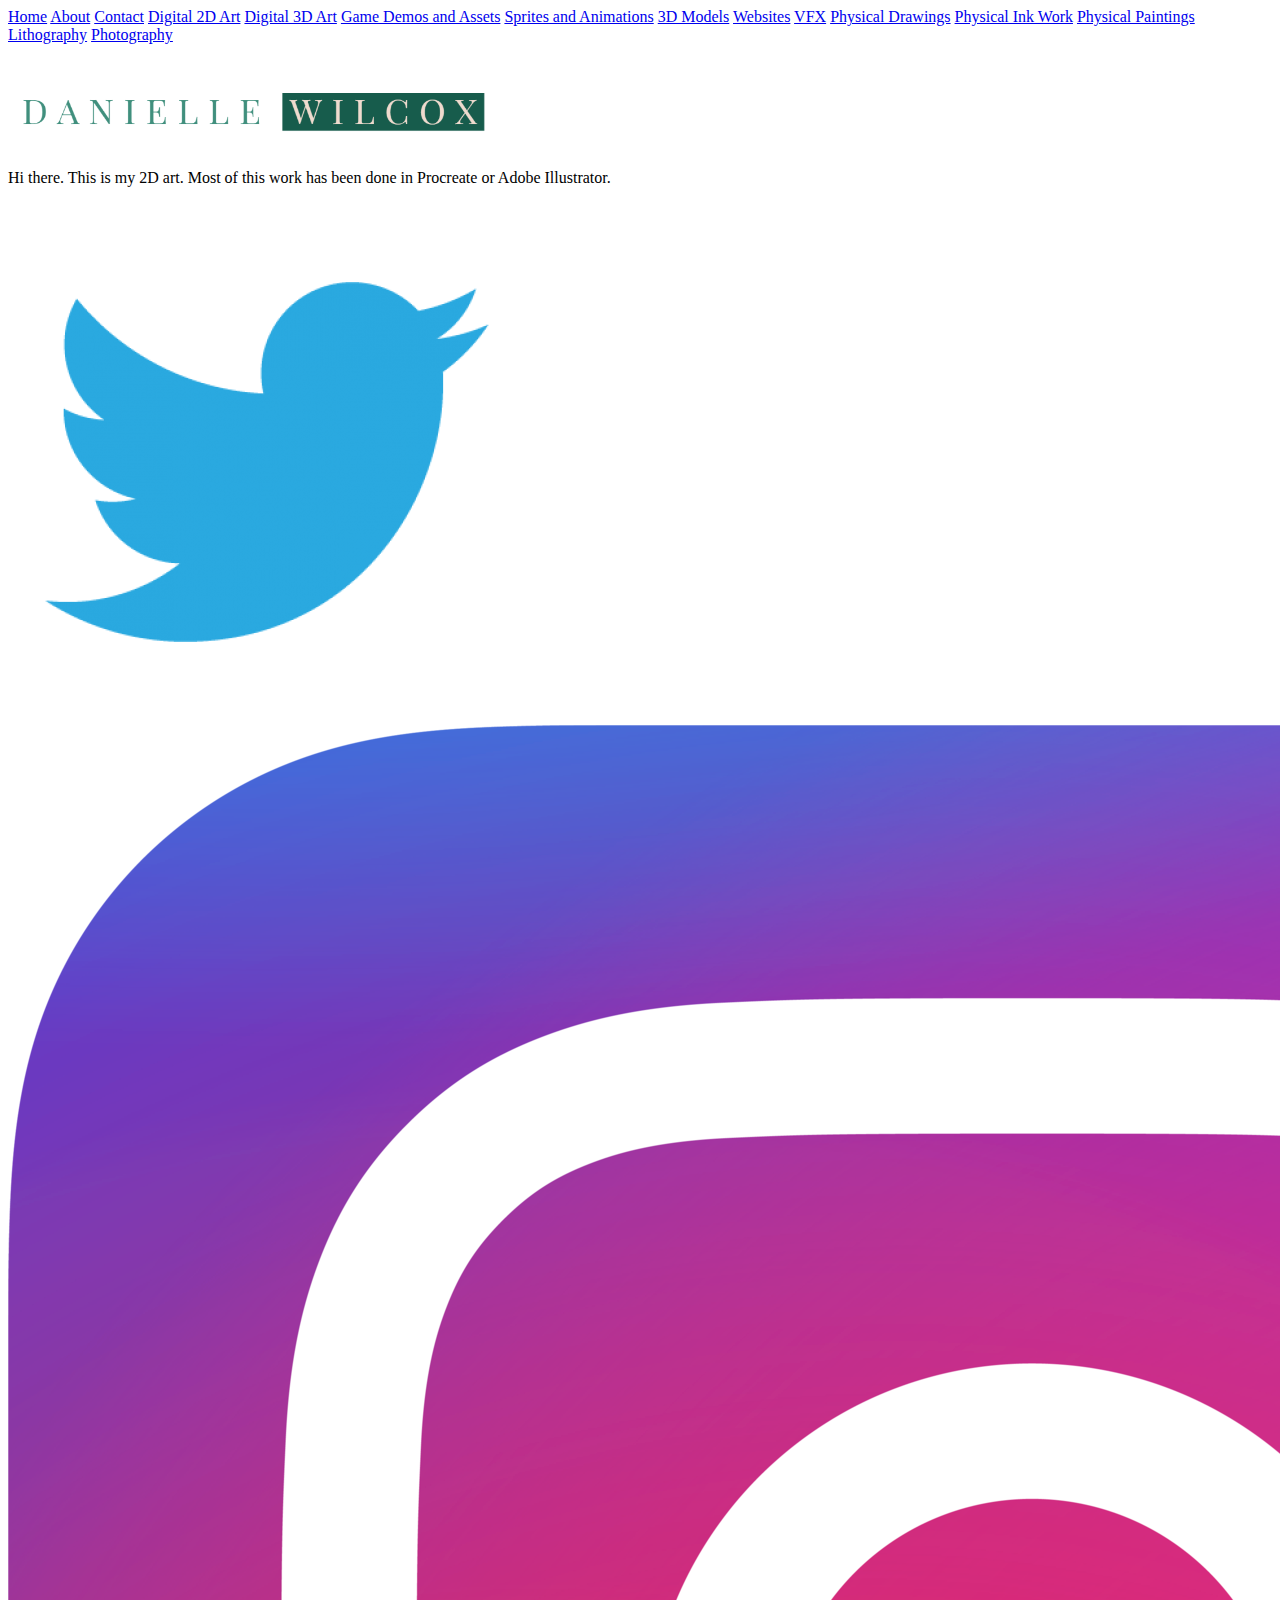
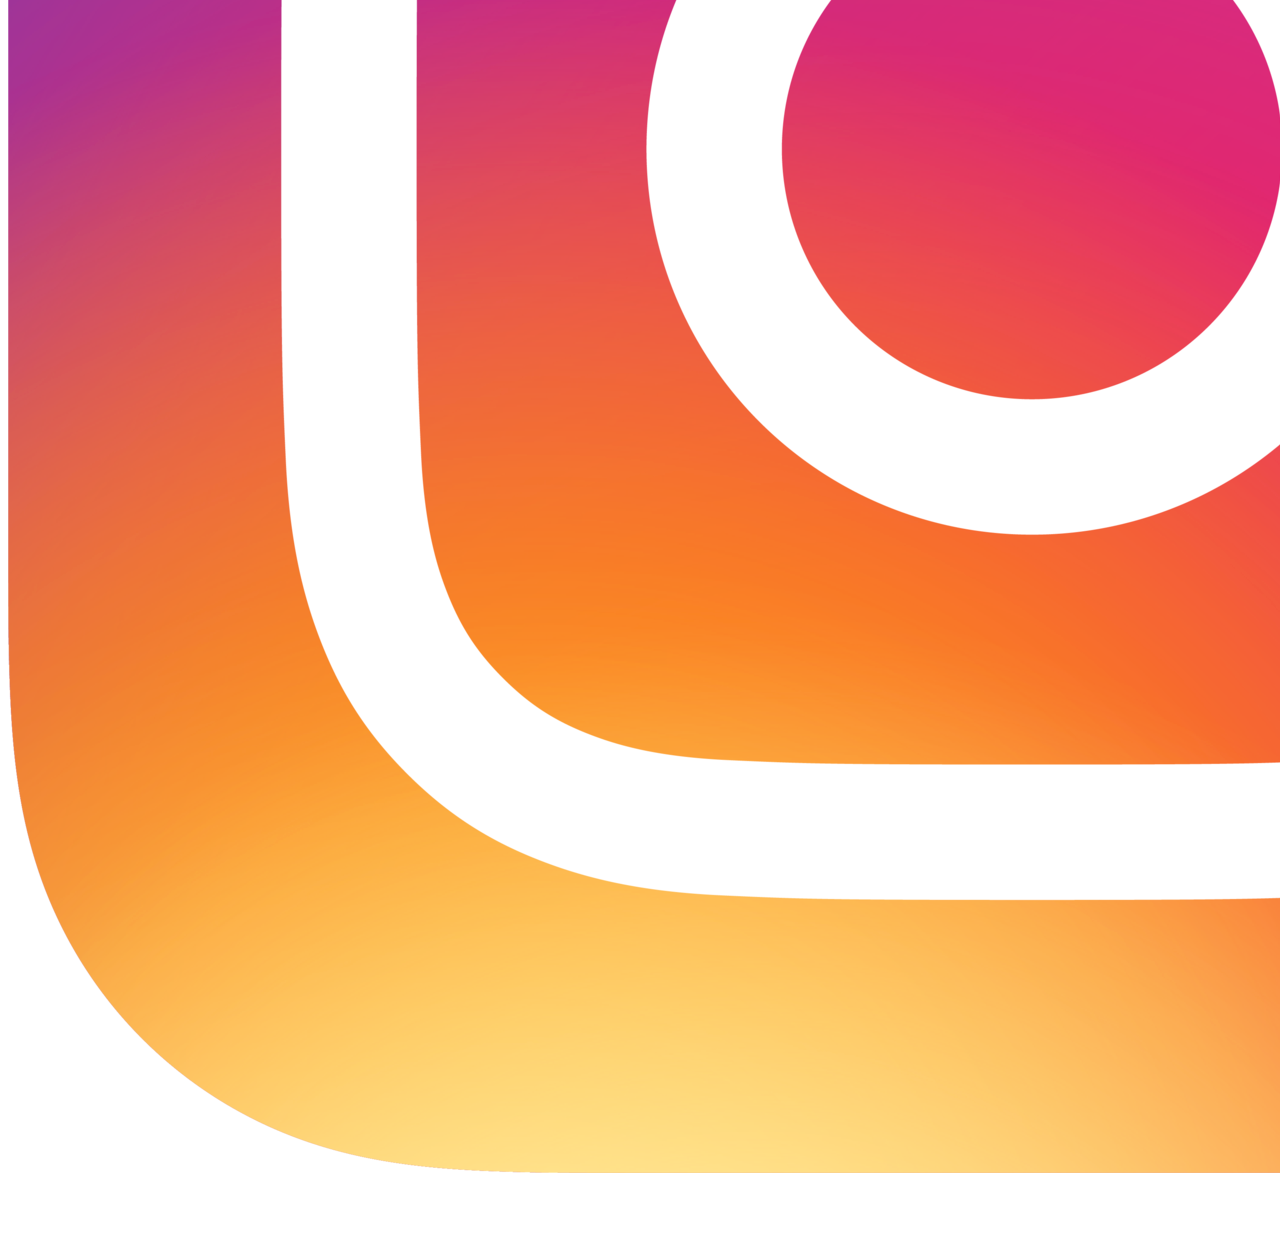
==== Digital 2D Art.html @ fbcba541 "Wrote descriptions for pages, added more submenus, etc" ====
<!doctype html>
<html class="no-js" lang="en">

<head>
  <meta charset="utf-8">
  <title>Danielle Wilcox Portfolio</title>
  <meta name="description" content="This site will serve as an interactive multi media collection of my personal work from college and future protjects.">
  <meta name="viewport" content="width=device-width, initial-scale=1">

  <meta property="og:title" content="">
  <meta property="og:type" content="">
  <meta property="og:url" content="">
  <meta property="og:image" content="">

  <link rel="manifest" href="site.webmanifest">
  <link rel="apple-touch-icon" href="icon.png">
  <!-- Place favicon.ico in the root directory -->

  <link rel="stylesheet" href="../PersonalPortfolio/css/normalize.css">
  <link rel="stylesheet" href="../PersonalPortfolio/css/style.css"

  <meta name="theme-color" content="#fafafa">
</head>

<body>
  <div class="sidebar-demo-container">
    <div class="sidebar-demo-sidenav">
        <a href="index.html">Home</a>
        <a href="about.html">About</a>
        <a href="contact.html">Contact</a>
        <a href="Digital 2D Art.html">Digital 2D Art</a>
        <a href="Digital 3D Art.html">Digital 3D Art</a>
        <a href="Game Demos and Assets.html">Game Demos and Assets</a>
        <a href="Sprites and Animations.html">Sprites and Animations</a> 
        <a href="3D Models.html">3D Models</a>
        <a href="Websites.html">Websites</a>
        <a href="VFX.html">VFX</a>
        <a href="Physical Drawings.html">Physical Drawings</a>
        <a href="Physical Ink Work.html">Physical Ink Work</a>
        <a href="Physical Paintings.html">Physical Paintings</a>
        <a href="Lithography.html">Lithography</a>
        <a href="Photography.html">Photography</a>

    </div>

    <div class="sidebar-demo-content">
      <img src ="img/logos/Danielle Wilcox transparent.png" alt="Danielle Wilcox in green lettering" style="width:500px;height:100px;">
      <h1></h1>
      <p>Hi there. This is my 2D art. Most of this work has been done in Procreate or Adobe Illustrator.</p>
    </div>
  </div>
</body>

</html>

<div>
  <footer>
 
     <div class="social-media-footer-links">
      <a href="https://twitter.com/dannismakingart" target="_blank"><img class= "socials" src="/img/Footer/twitter-logo-vector-png-clipart-1.png" alt="Twitter" /></a>
      <a href="https://www.instagram.com/dannismakingart/" target="_blank"><img class= "socials" src="img/Footer/instagram.png" alt="Instagram" /><a>



        <br>
        <br>
        <br>
      
      
  </footer>
  
  </div>
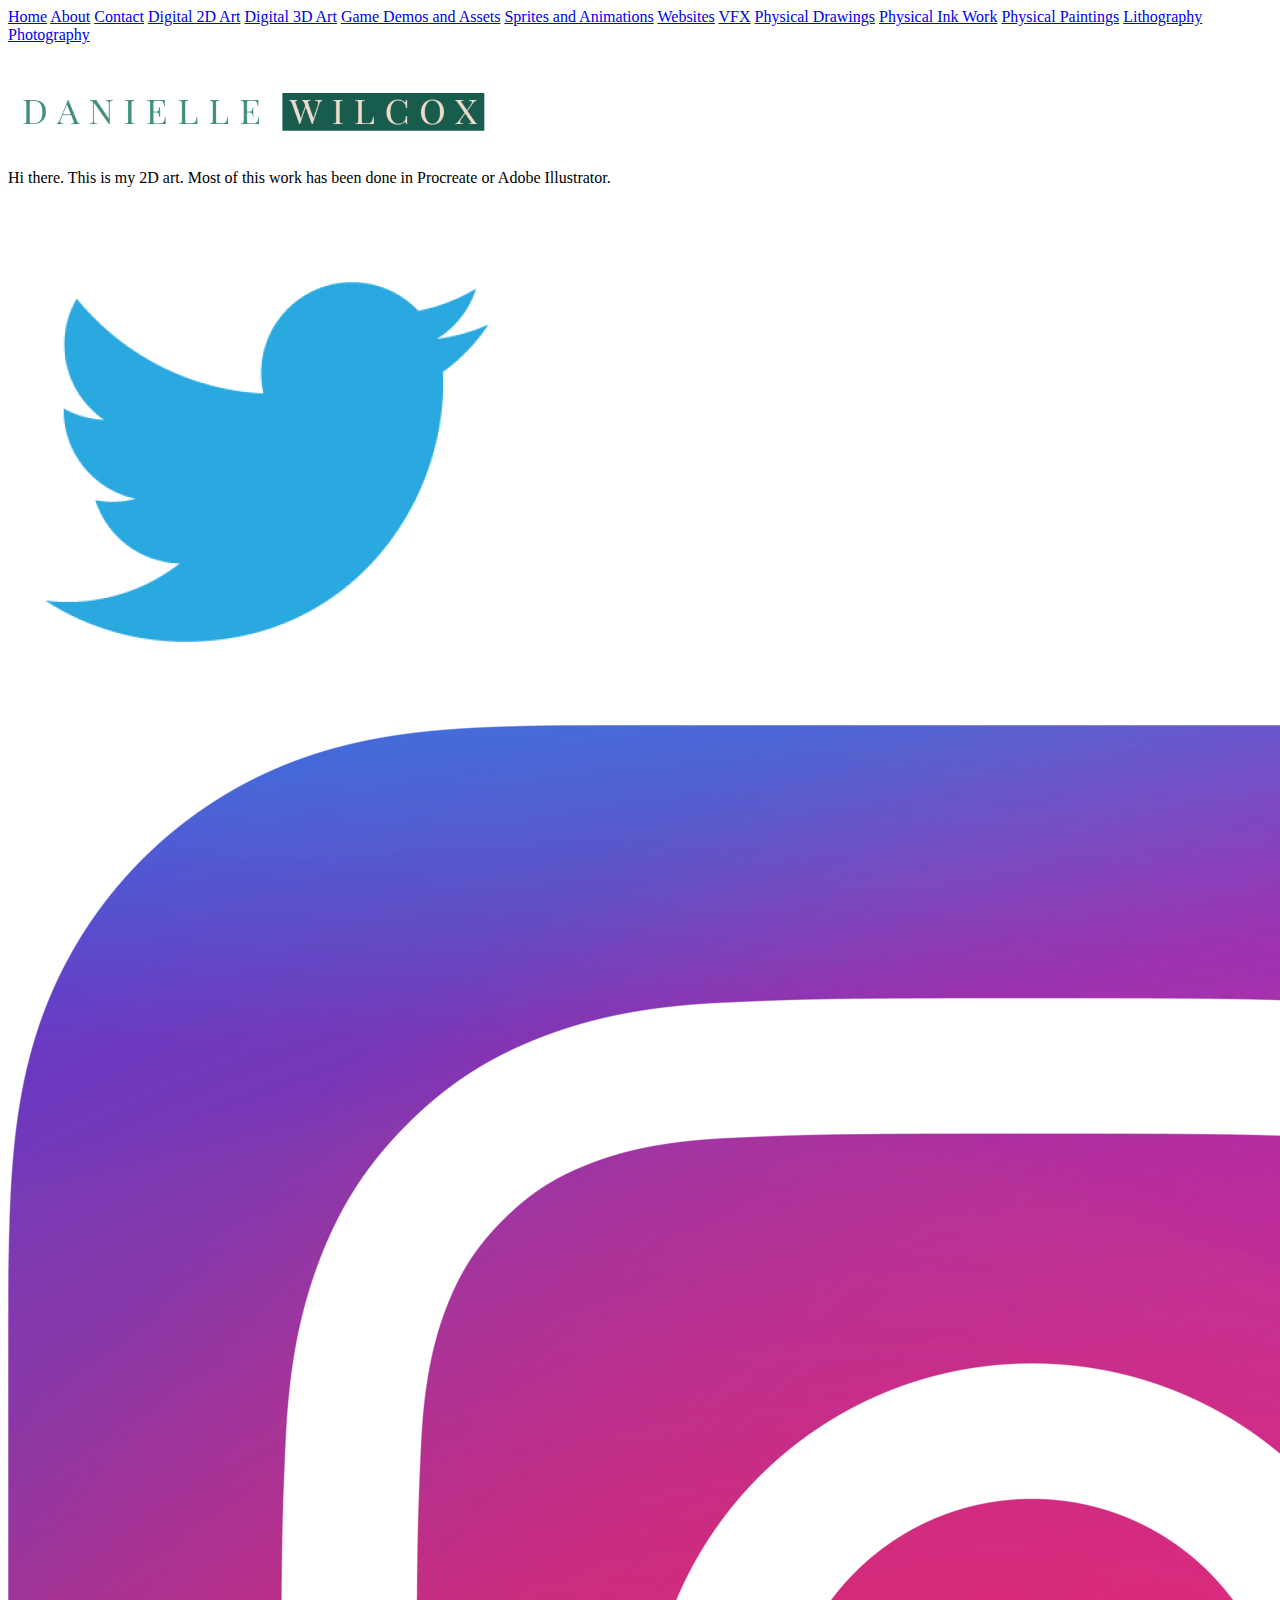
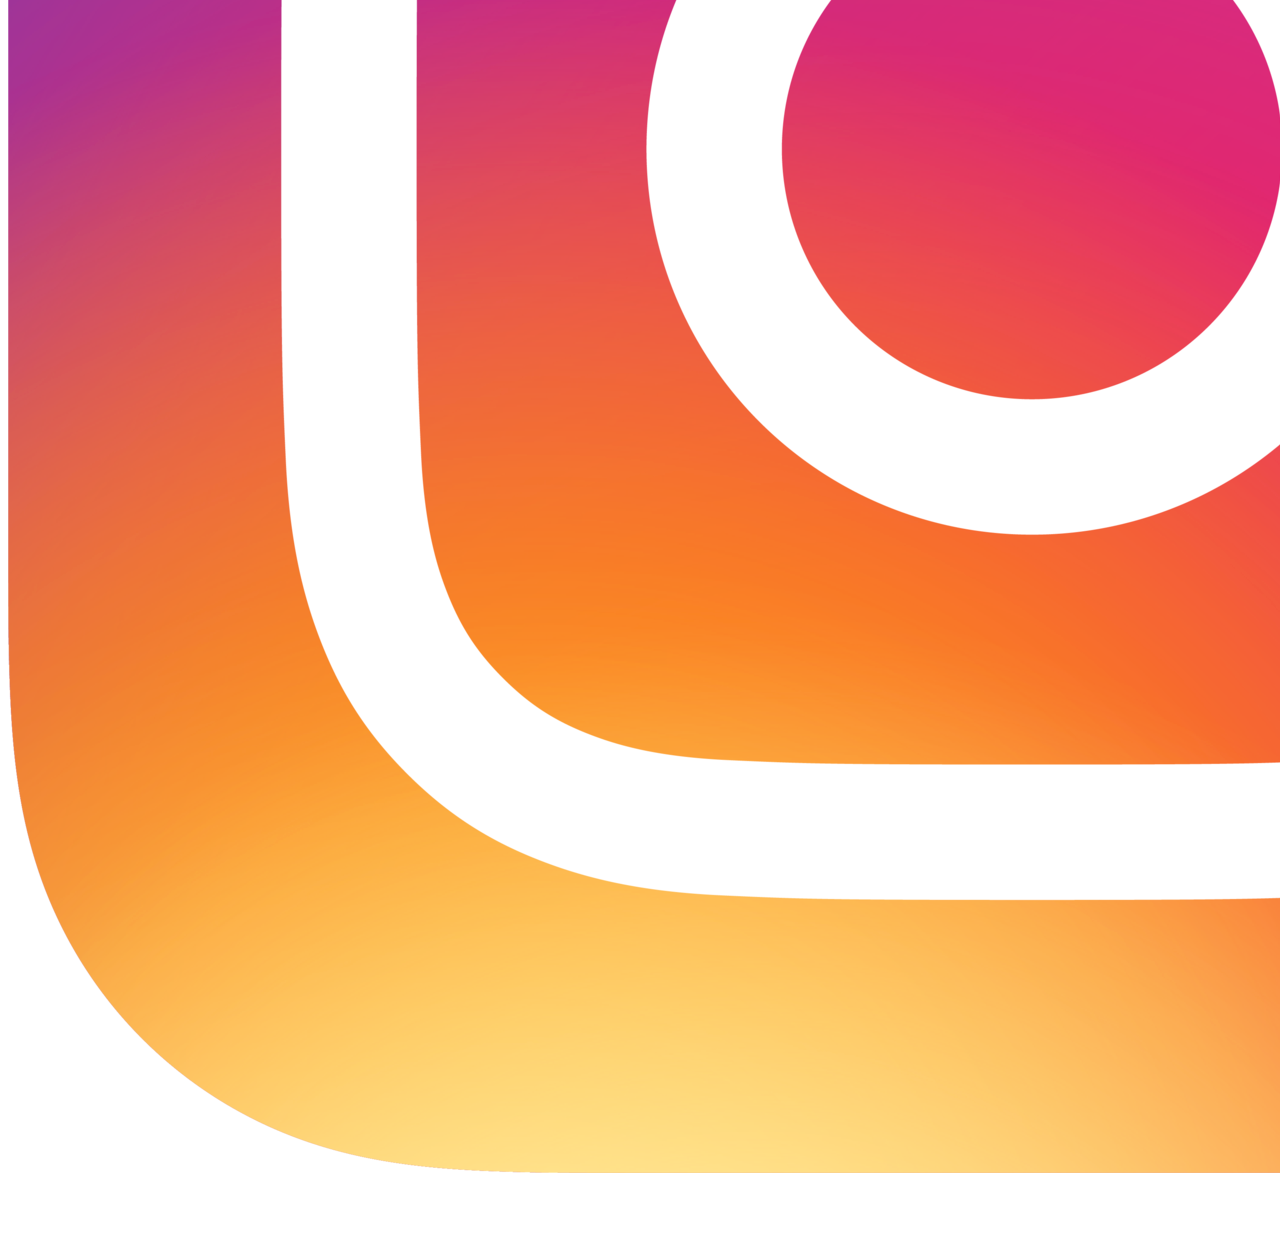
==== commit 4724dd59: "Uploaded Photos, worked on sprite page, fixed footer" ====
--- a/Digital 2D Art.html
+++ b/Digital 2D Art.html
@@ -32,7 +32,6 @@
         <a href="Digital 3D Art.html">Digital 3D Art</a>
         <a href="Game Demos and Assets.html">Game Demos and Assets</a>
         <a href="Sprites and Animations.html">Sprites and Animations</a> 
-        <a href="3D Models.html">3D Models</a>
         <a href="Websites.html">Websites</a>
         <a href="VFX.html">VFX</a>
         <a href="Physical Drawings.html">Physical Drawings</a>
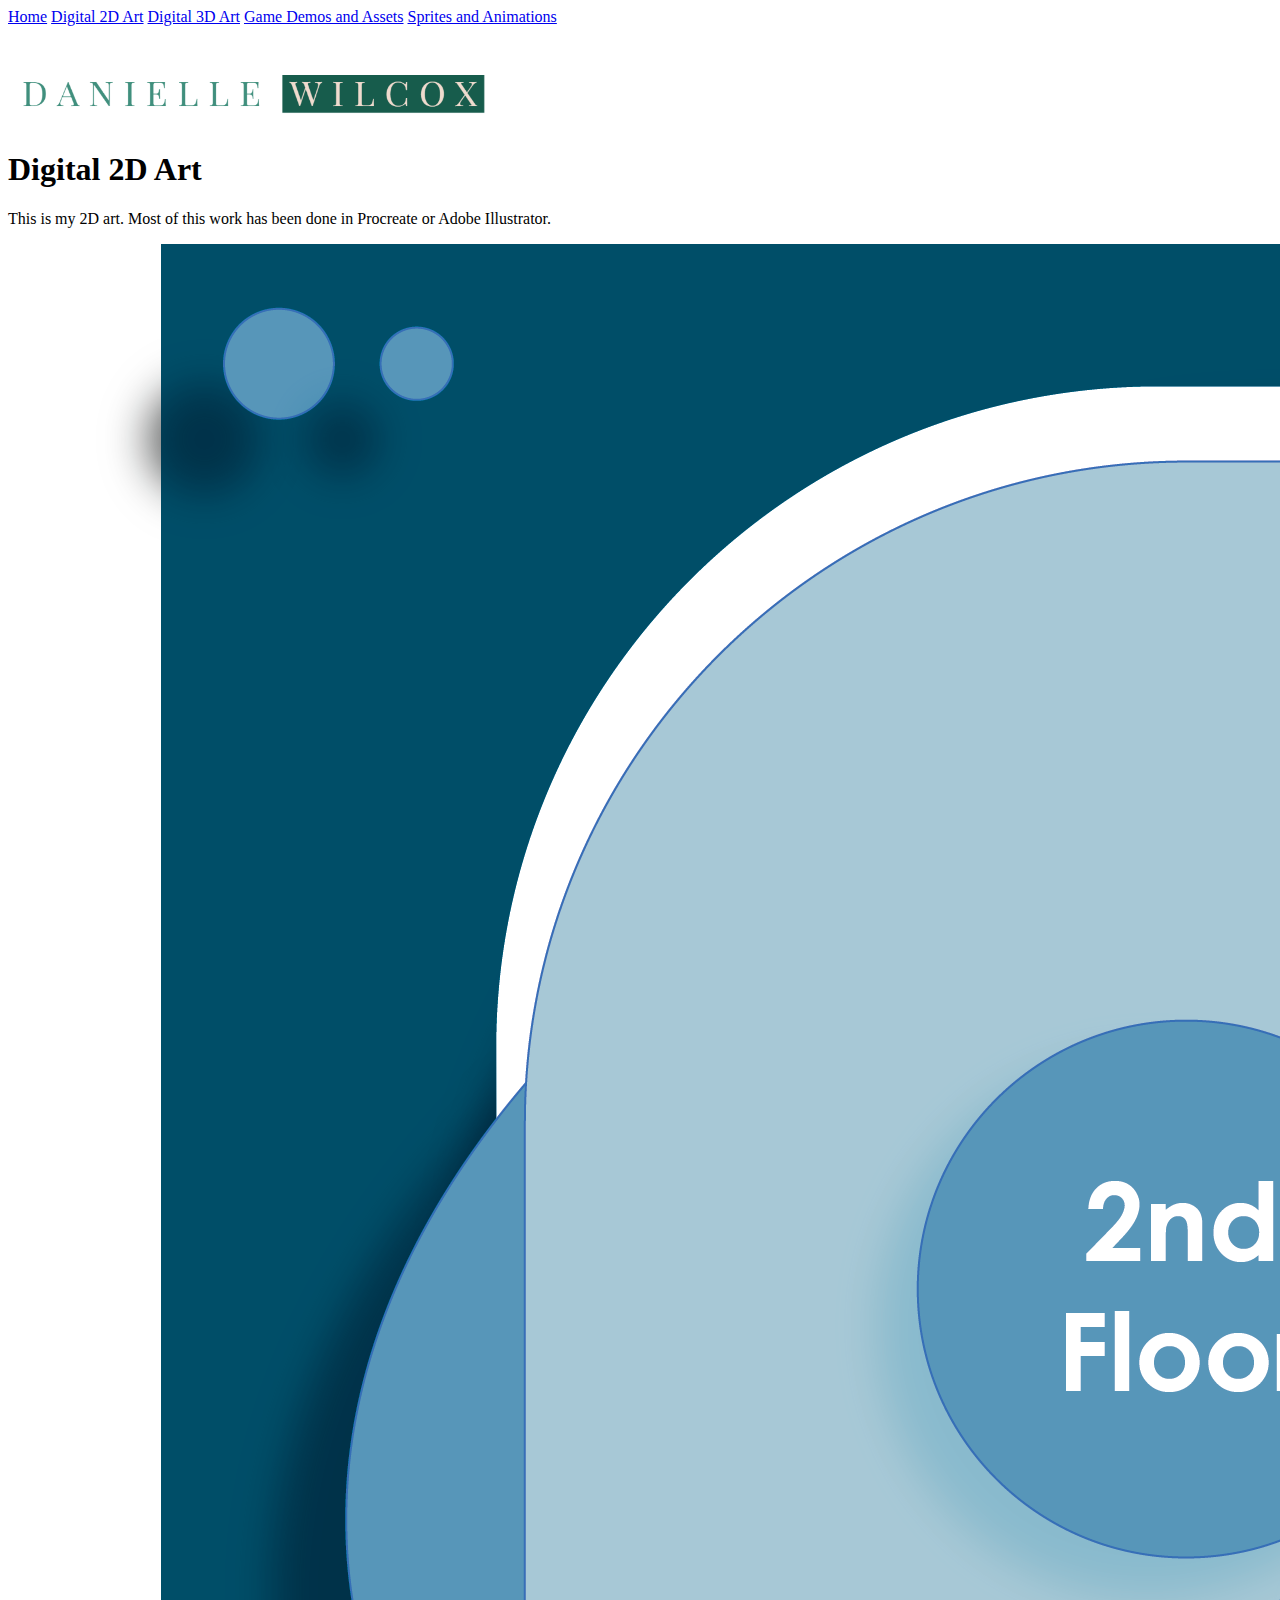
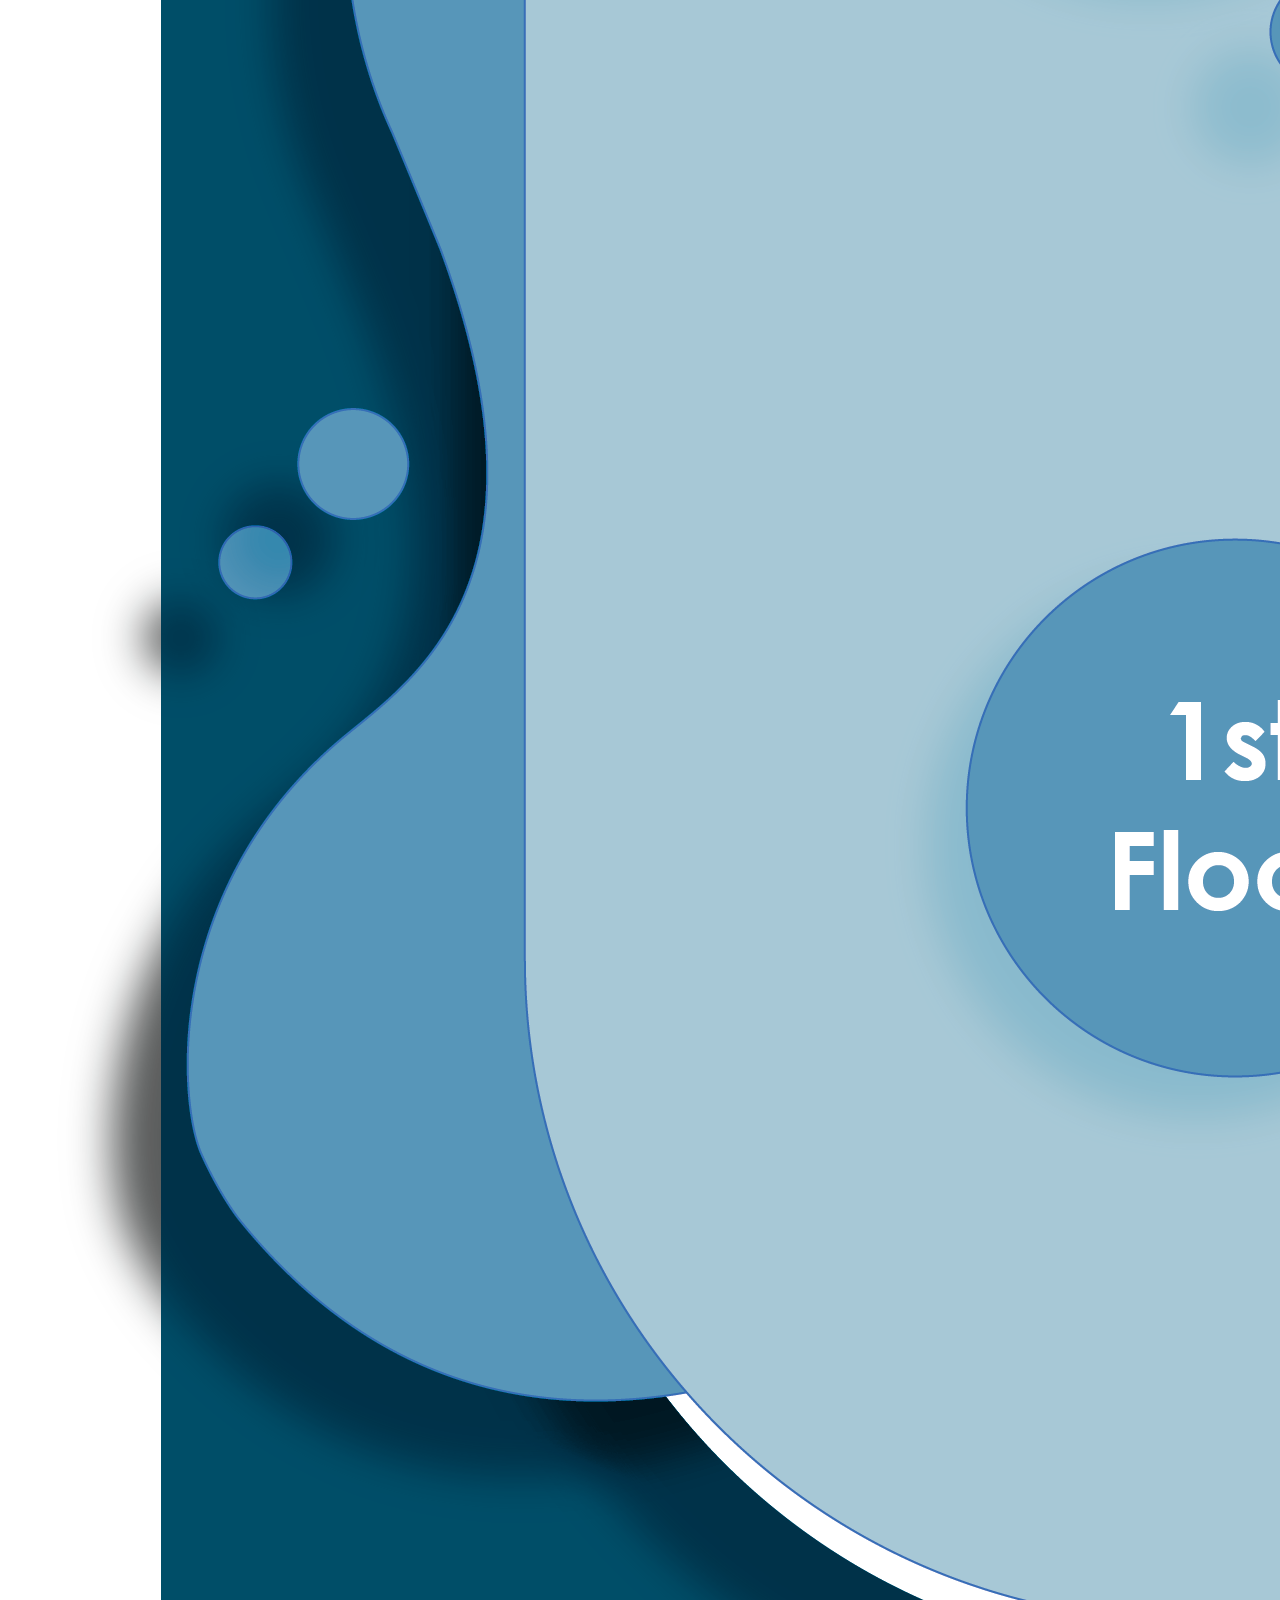
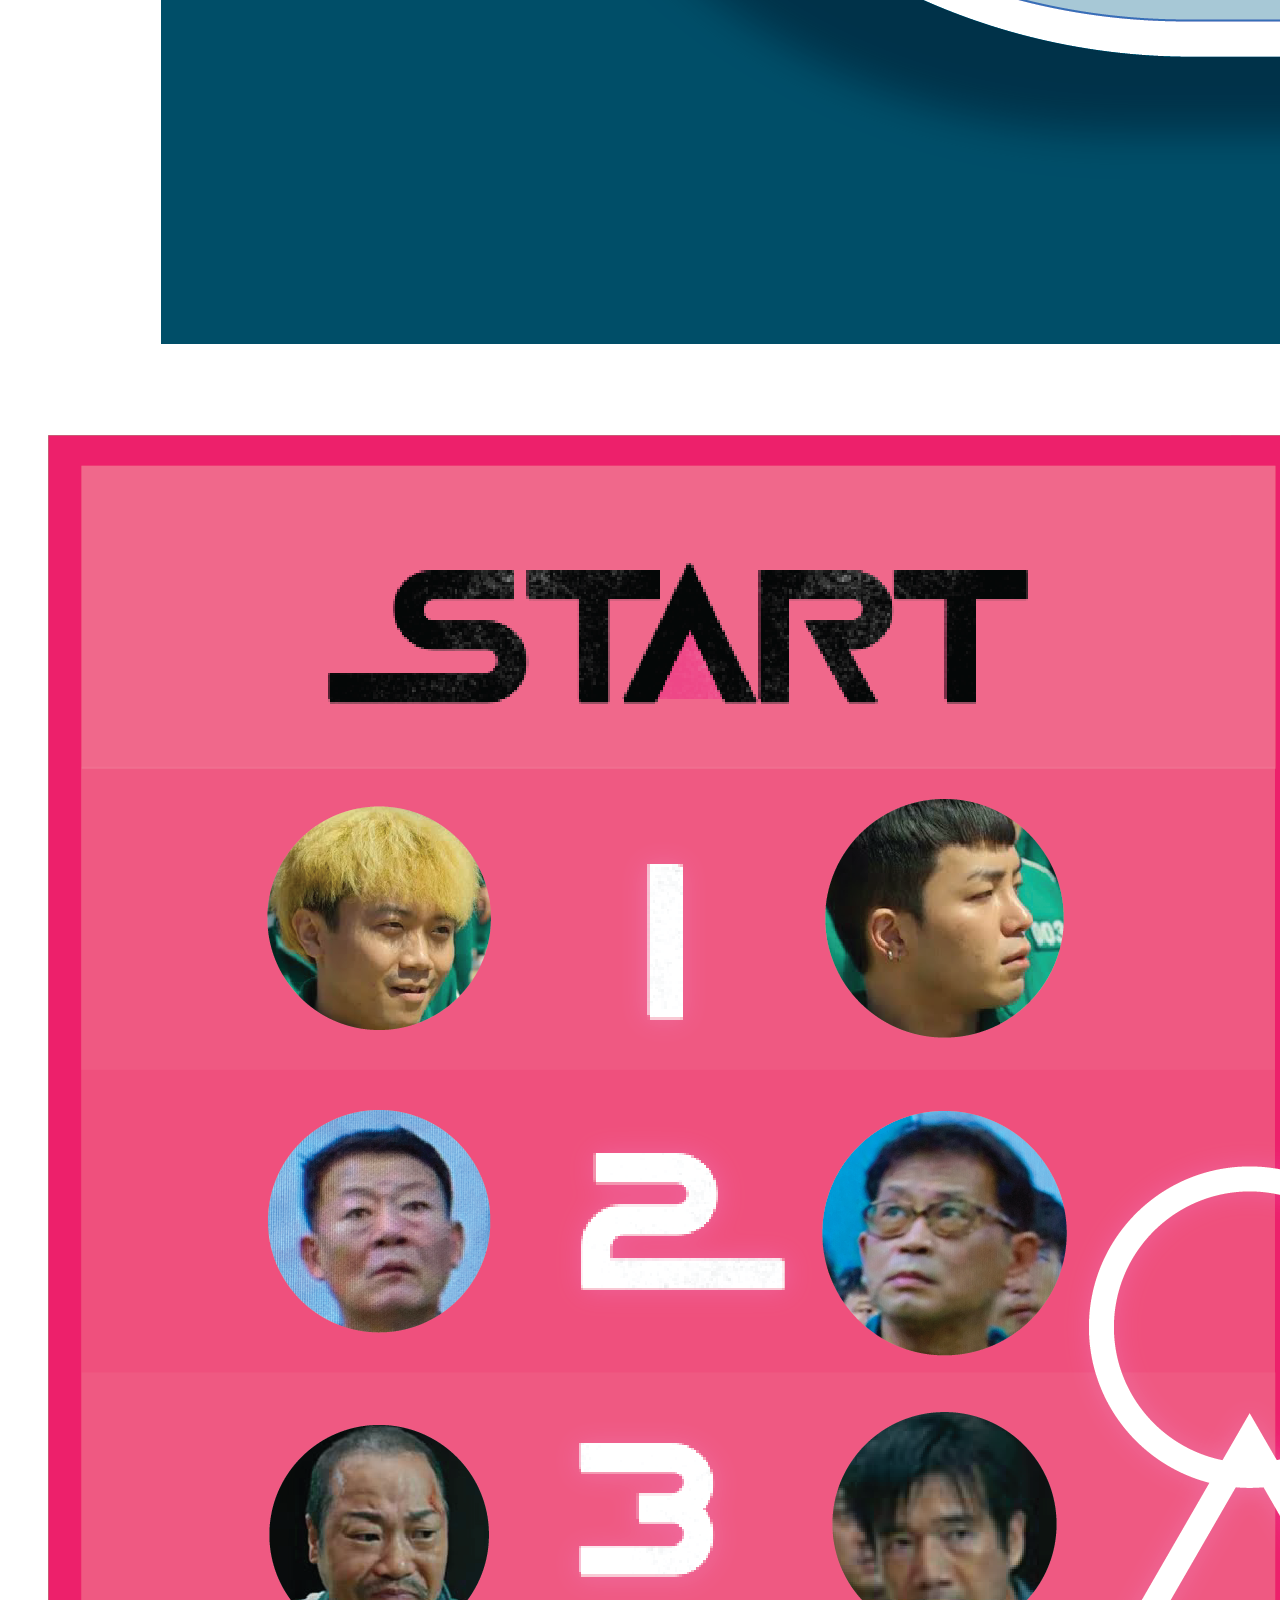
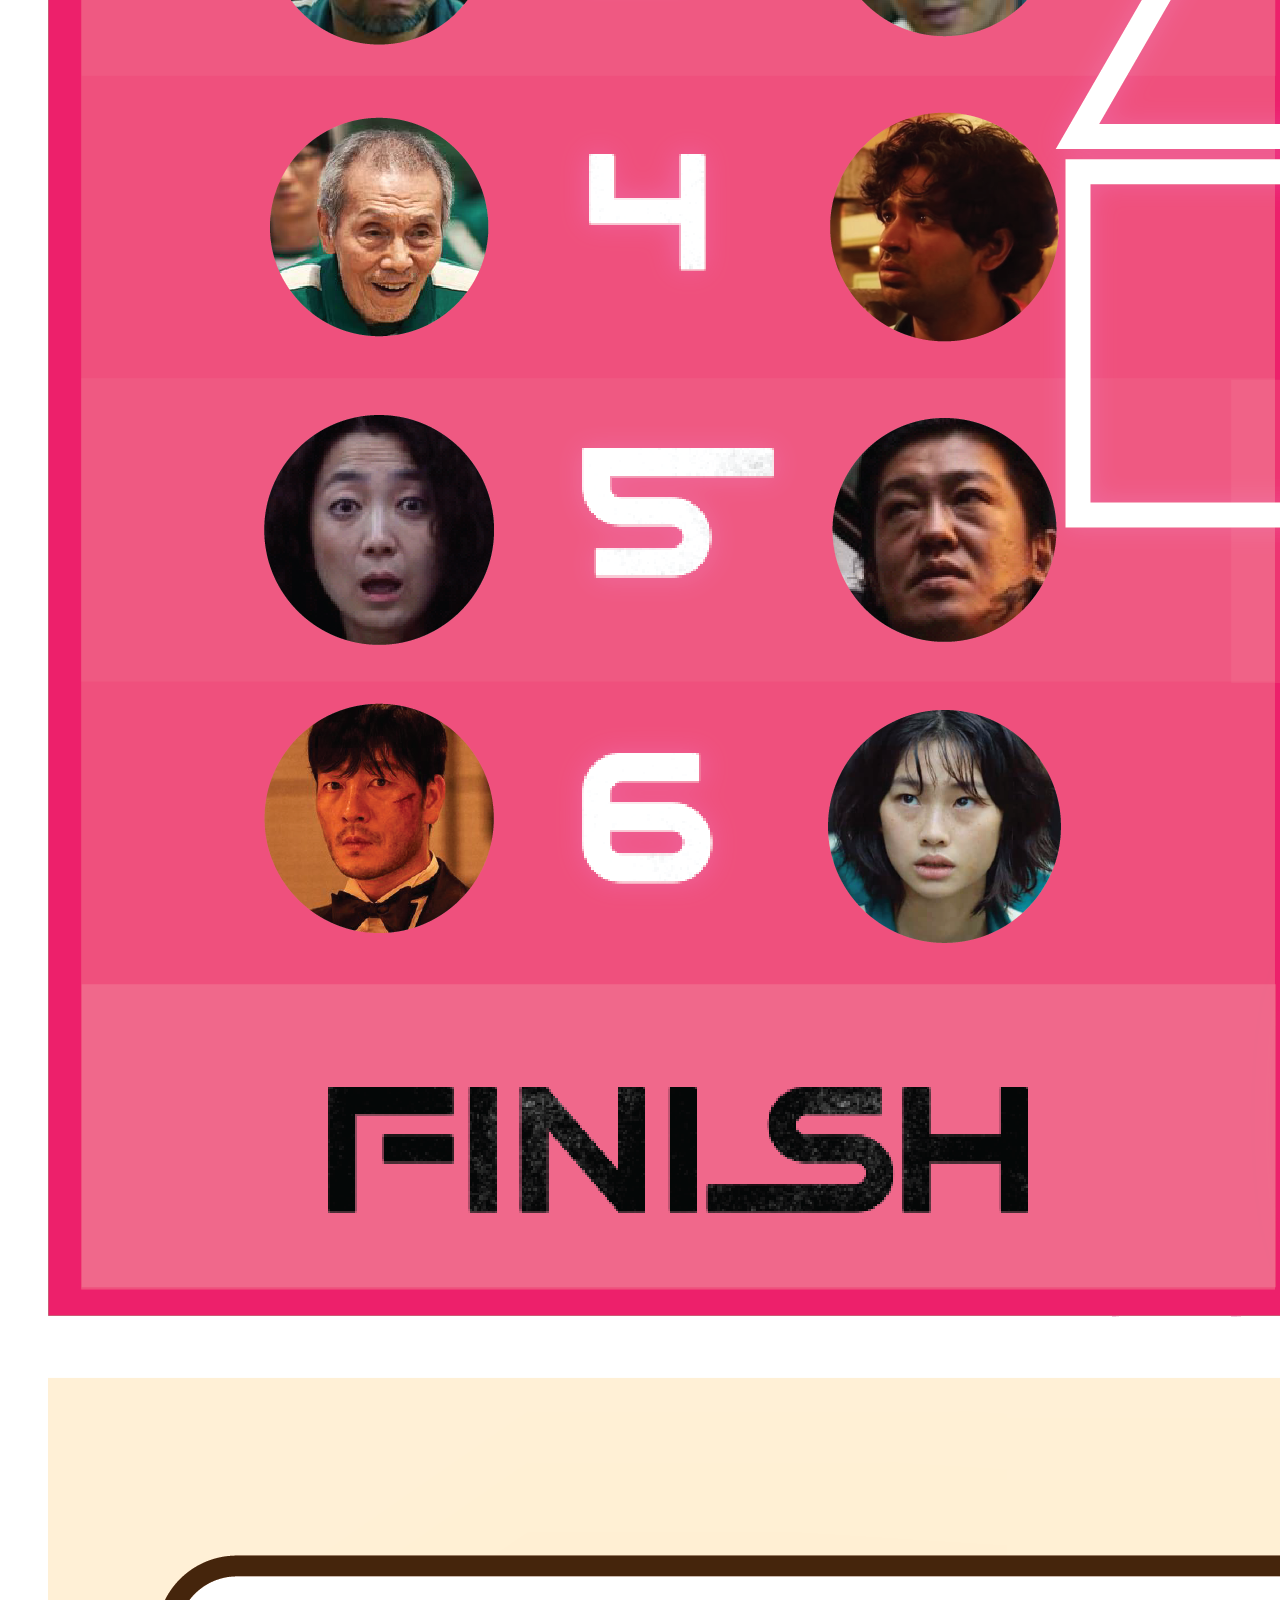
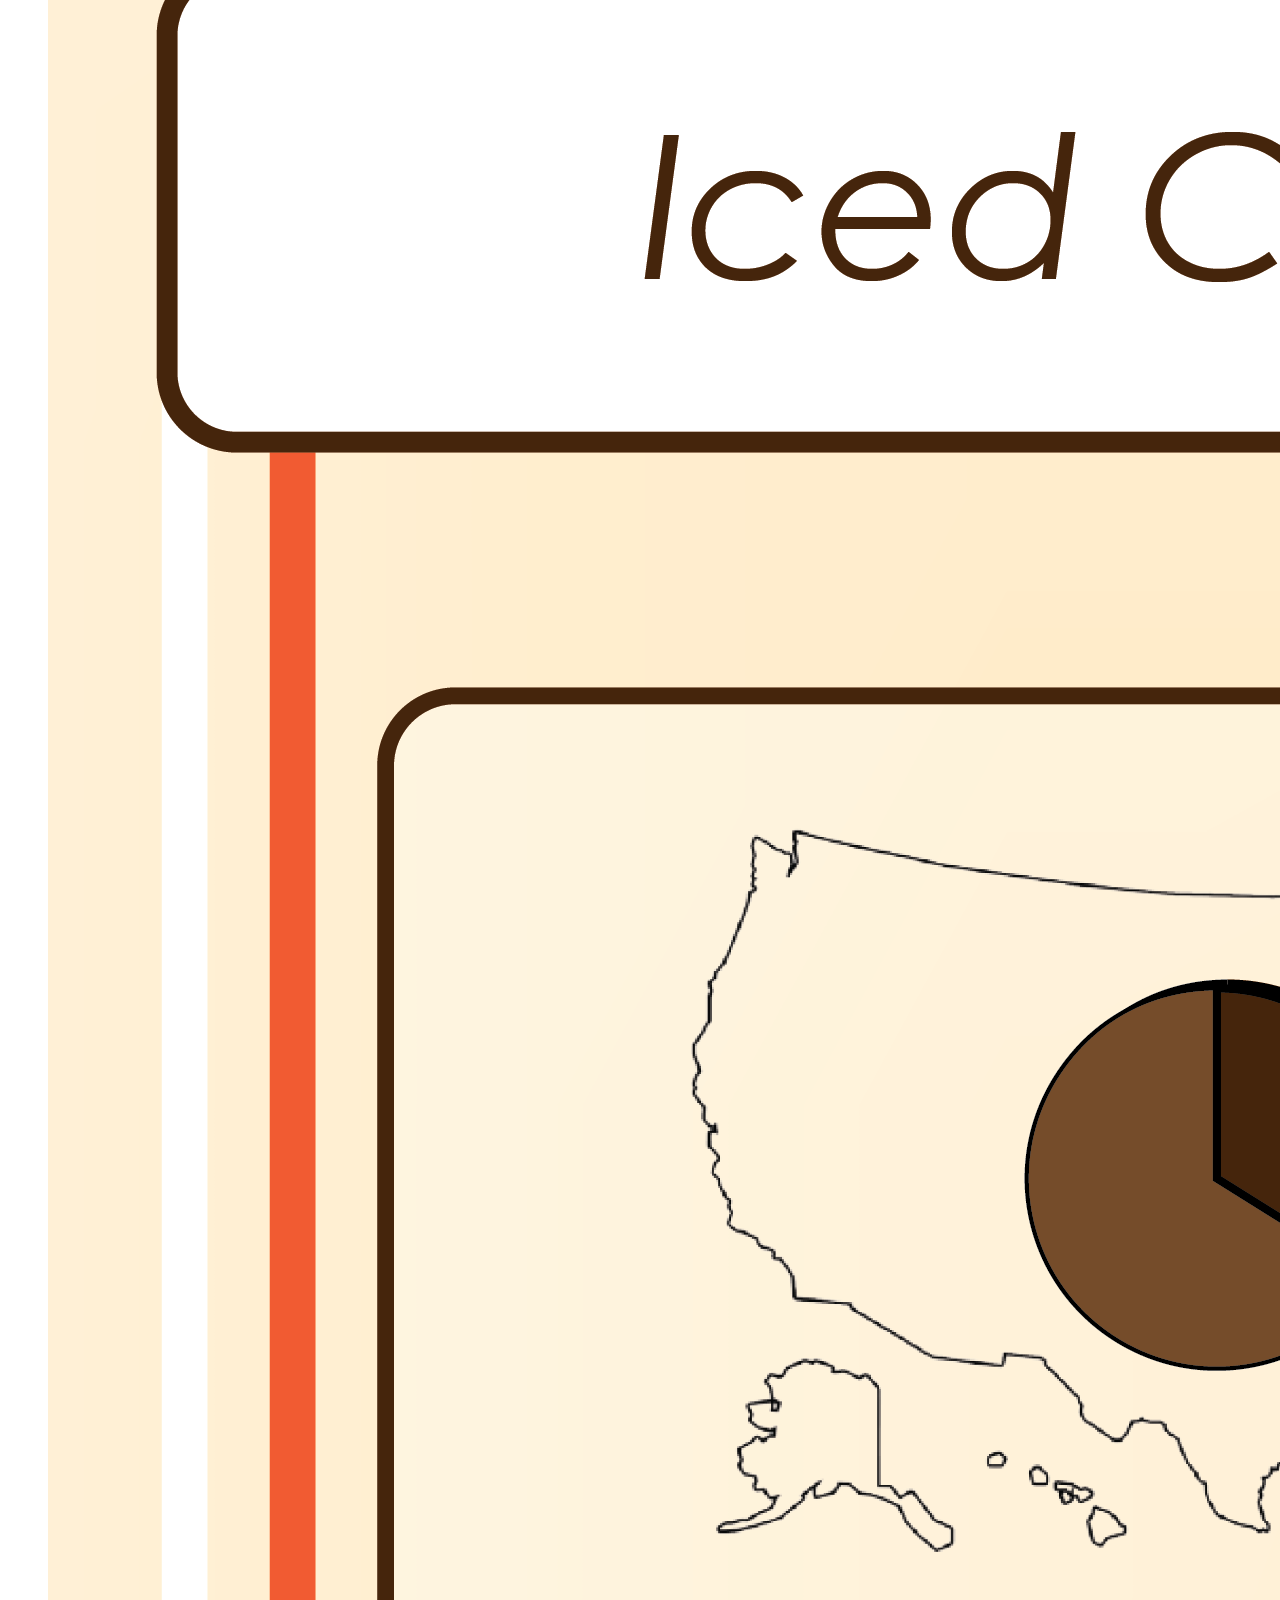
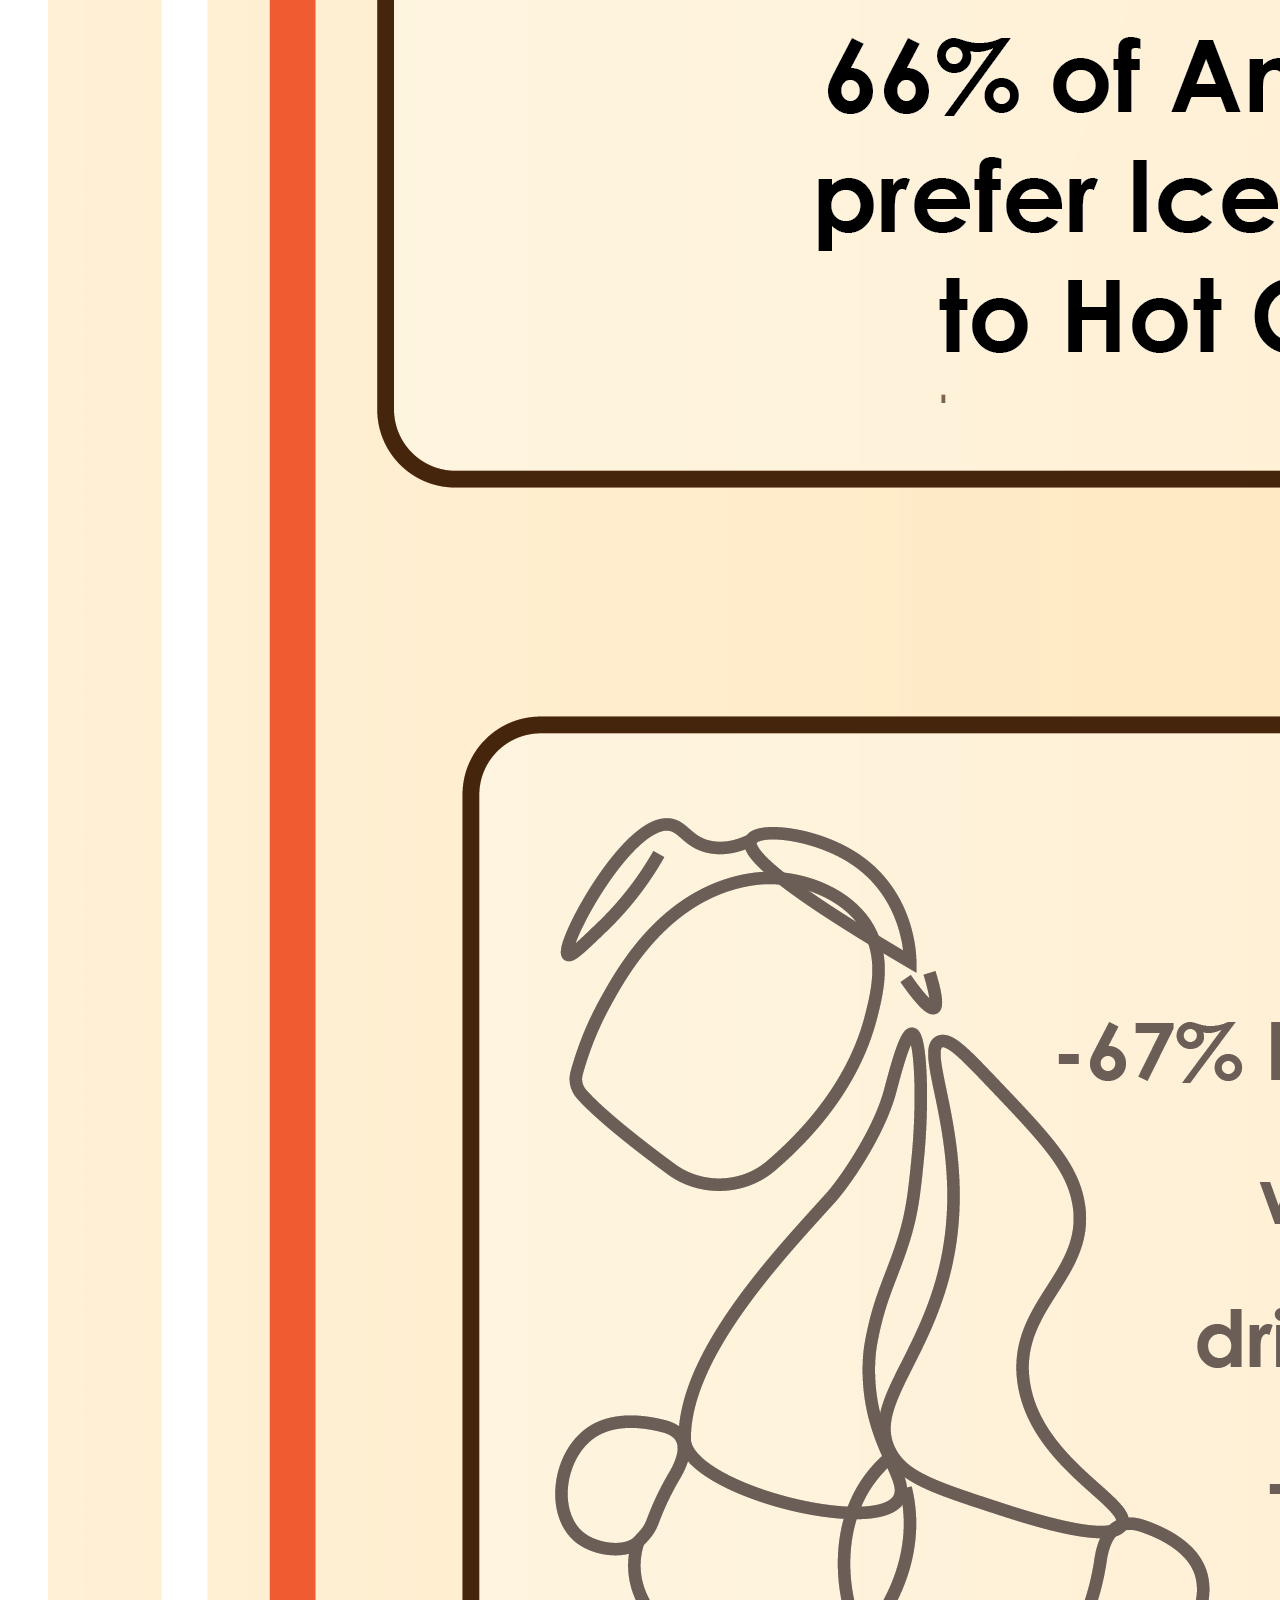
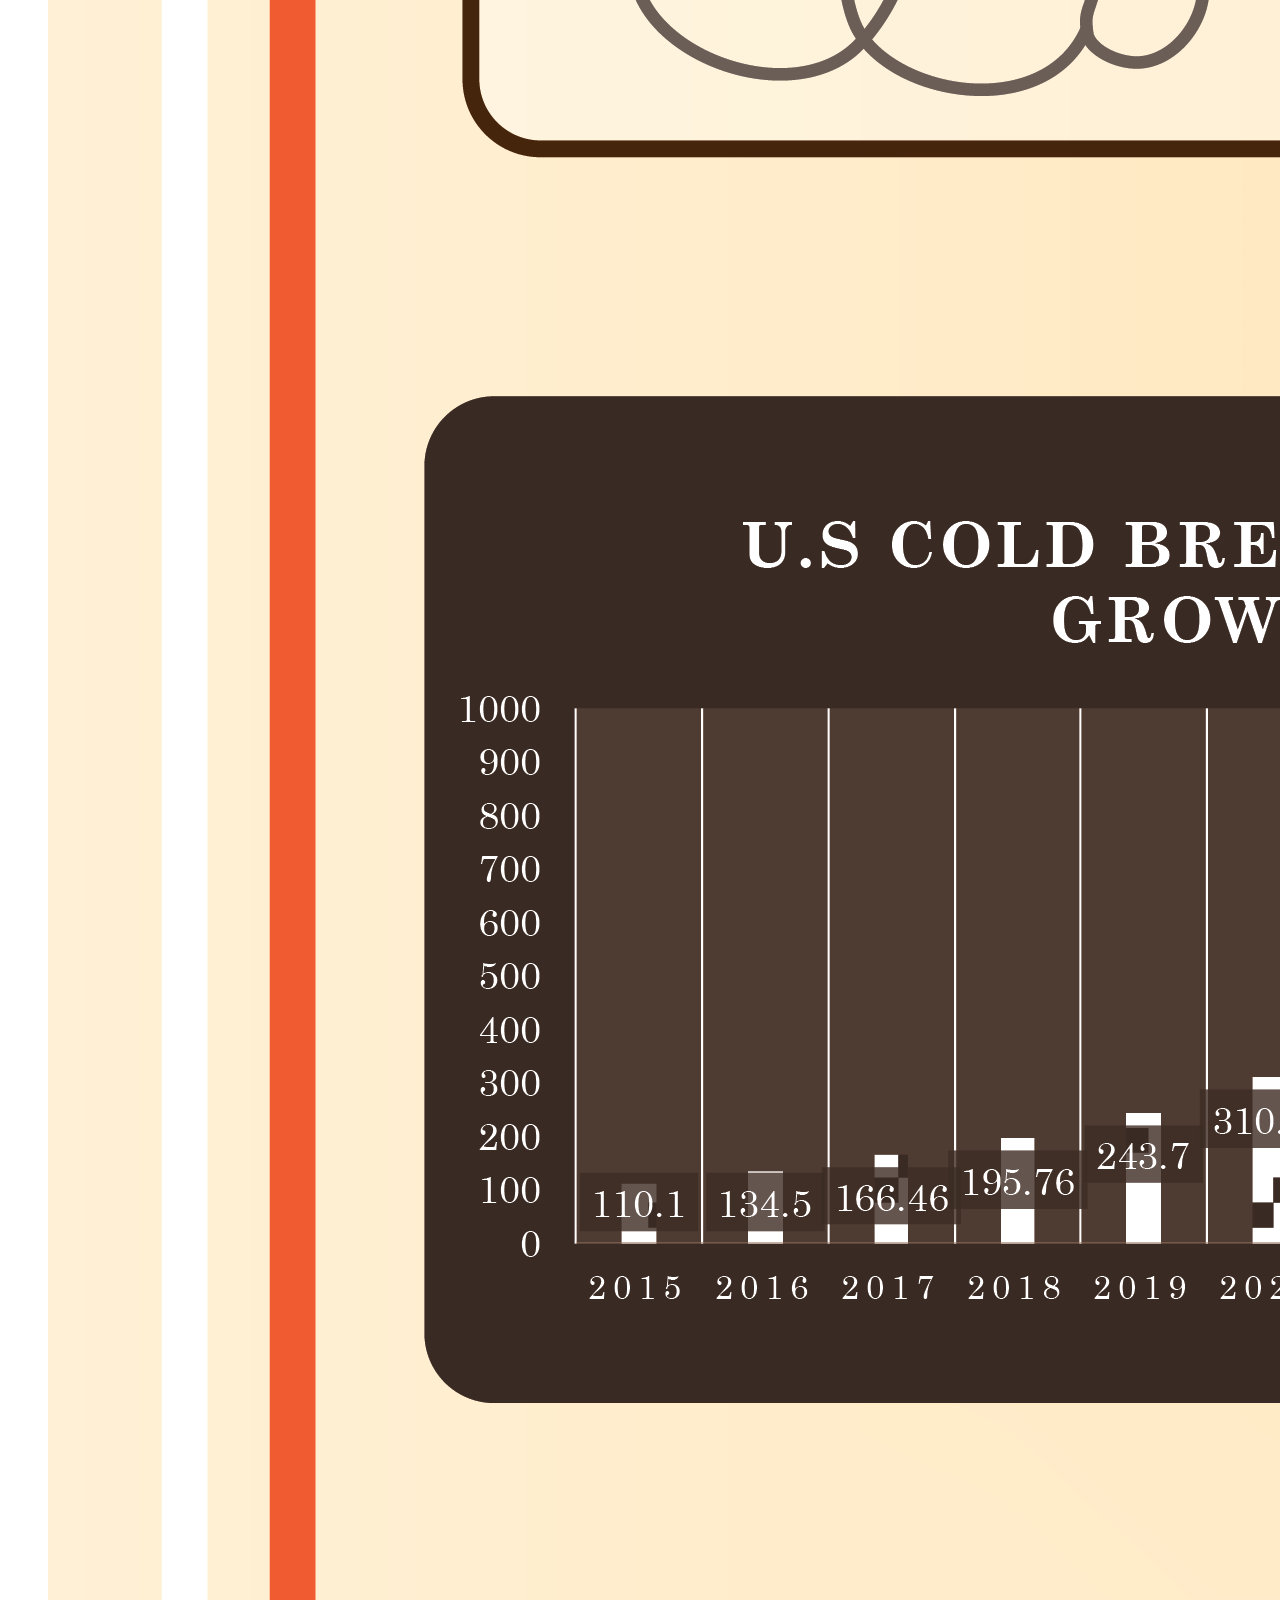
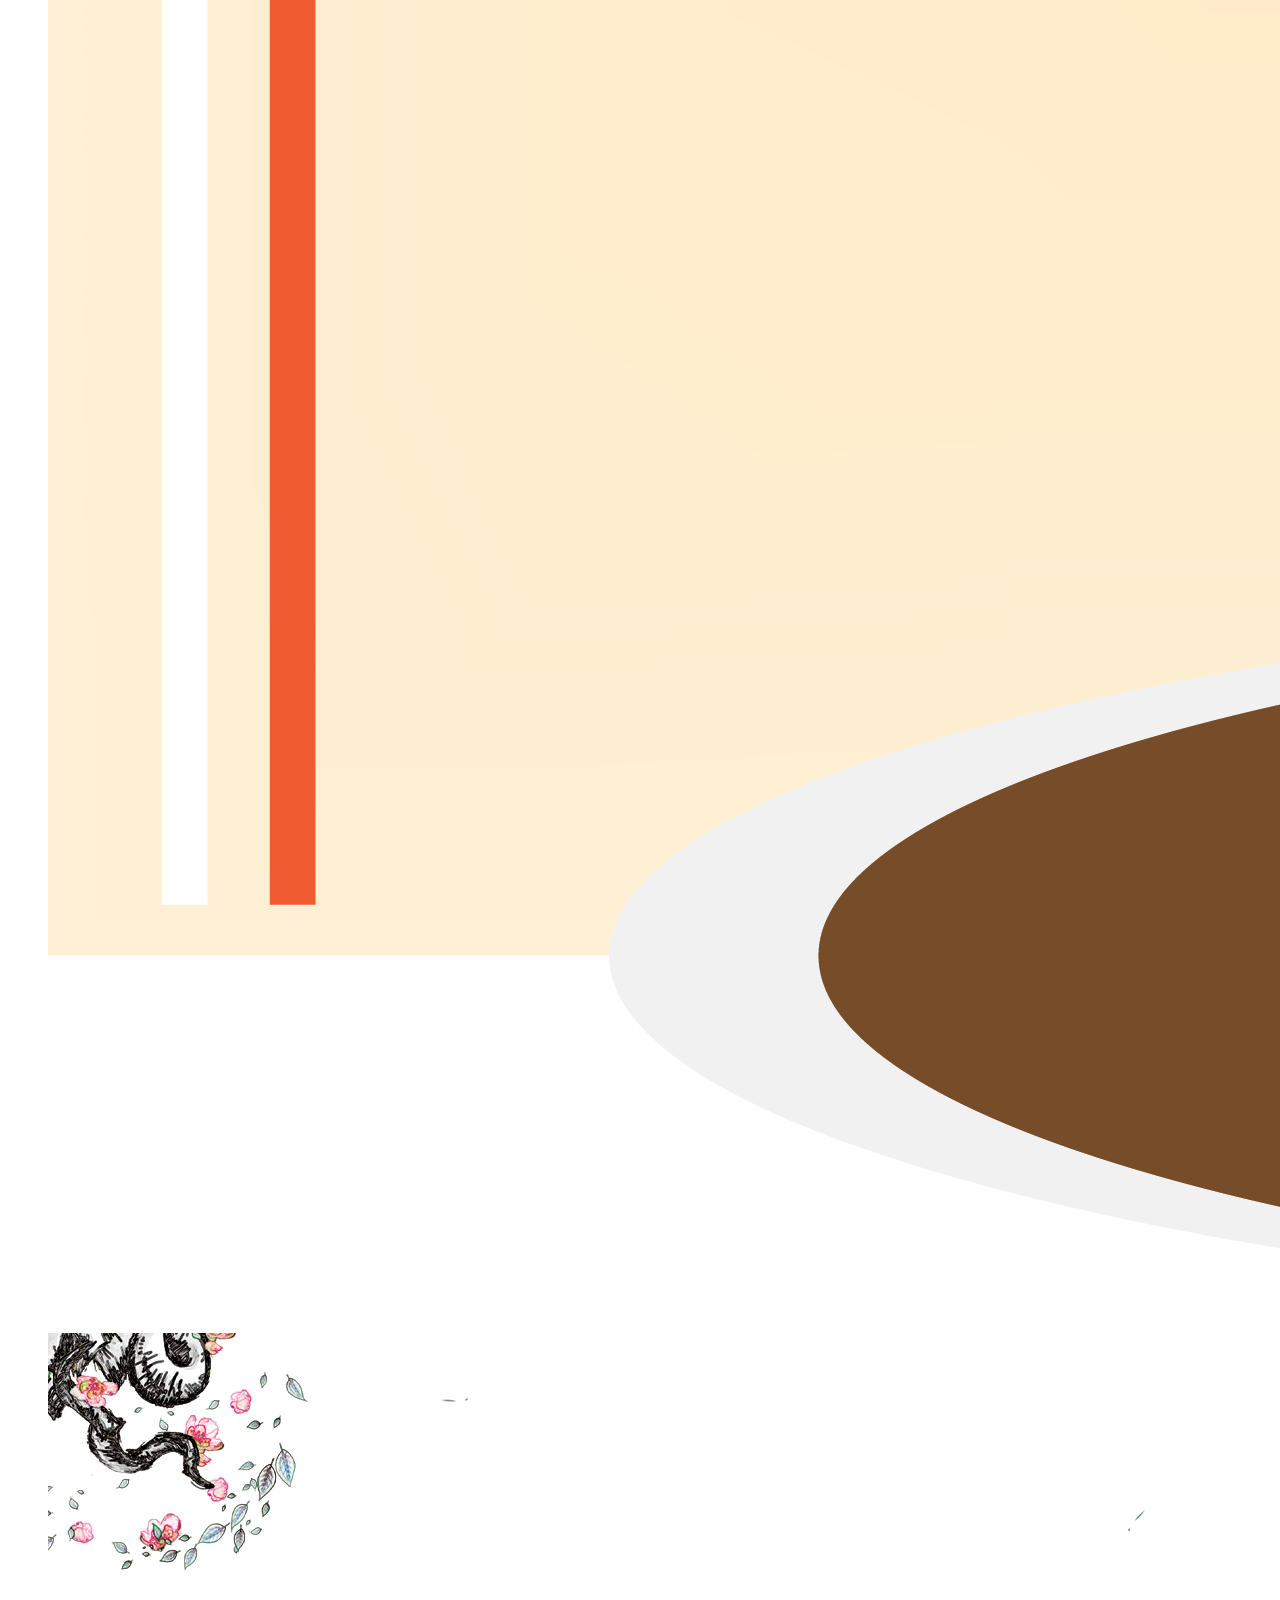
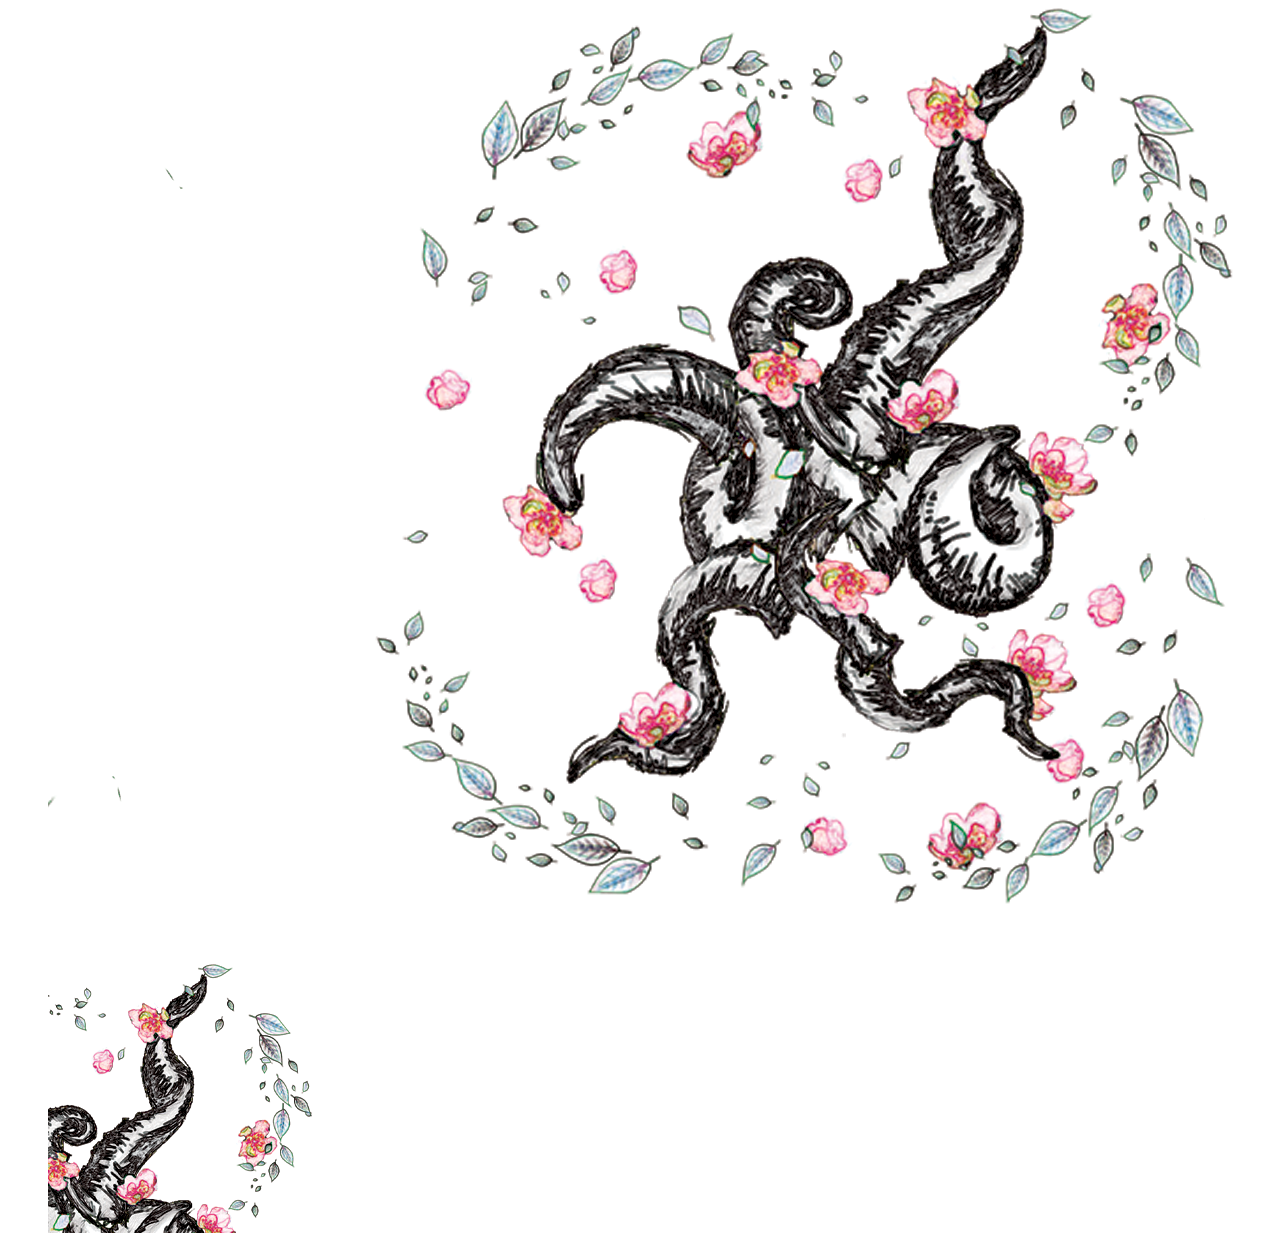
==== commit fa10fd2e: "Added content" ====
--- a/Digital 2D Art.html
+++ b/Digital 2D Art.html
@@ -1,71 +1,68 @@
 <!doctype html>
 <html class="no-js" lang="en">
-
-<head>
-  <meta charset="utf-8">
-  <title>Danielle Wilcox Portfolio</title>
-  <meta name="description" content="This site will serve as an interactive multi media collection of my personal work from college and future protjects.">
-  <meta name="viewport" content="width=device-width, initial-scale=1">
-
-  <meta property="og:title" content="">
-  <meta property="og:type" content="">
-  <meta property="og:url" content="">
-  <meta property="og:image" content="">
-
-  <link rel="manifest" href="site.webmanifest">
-  <link rel="apple-touch-icon" href="icon.png">
-  <!-- Place favicon.ico in the root directory -->
-
-  <link rel="stylesheet" href="../PersonalPortfolio/css/normalize.css">
-  <link rel="stylesheet" href="../PersonalPortfolio/css/style.css"
-
-  <meta name="theme-color" content="#fafafa">
-</head>
-
-<body>
-  <div class="sidebar-demo-container">
-    <div class="sidebar-demo-sidenav">
-        <a href="index.html">Home</a>
-        <a href="about.html">About</a>
-        <a href="contact.html">Contact</a>
-        <a href="Digital 2D Art.html">Digital 2D Art</a>
-        <a href="Digital 3D Art.html">Digital 3D Art</a>
-        <a href="Game Demos and Assets.html">Game Demos and Assets</a>
-        <a href="Sprites and Animations.html">Sprites and Animations</a> 
-        <a href="Websites.html">Websites</a>
-        <a href="VFX.html">VFX</a>
-        <a href="Physical Drawings.html">Physical Drawings</a>
-        <a href="Physical Ink Work.html">Physical Ink Work</a>
-        <a href="Physical Paintings.html">Physical Paintings</a>
-        <a href="Lithography.html">Lithography</a>
-        <a href="Photography.html">Photography</a>
-
-    </div>
-
-    <div class="sidebar-demo-content">
-      <img src ="img/logos/Danielle Wilcox transparent.png" alt="Danielle Wilcox in green lettering" style="width:500px;height:100px;">
-      <h1></h1>
-      <p>Hi there. This is my 2D art. Most of this work has been done in Procreate or Adobe Illustrator.</p>
-    </div>
-  </div>
-</body>
-
-</html>
-
-<div>
-  <footer>
- 
-     <div class="social-media-footer-links">
-      <a href="https://twitter.com/dannismakingart" target="_blank"><img class= "socials" src="/img/Footer/twitter-logo-vector-png-clipart-1.png" alt="Twitter" /></a>
-      <a href="https://www.instagram.com/dannismakingart/" target="_blank"><img class= "socials" src="img/Footer/instagram.png" alt="Instagram" /><a>
-
-
-
-        <br>
-        <br>
-        <br>
-      
-      
-  </footer>
-  
-  </div>+    <head>
+        <meta charset="utf-8">
+        <title>Danielle Wilcox Portfolio</title>
+        <meta name="description" content="This site will serve as an interactive multi media collection of my personal work from college and future protjects.">
+        <meta name="viewport" content="width=device-width, initial-scale=1">
+        <meta property="og:title" content="">
+        <meta property="og:type" content="">
+        <meta property="og:url" content="">
+        <meta property="og:image" content="">
+        <link rel="manifest" href="site.webmanifest">
+        <link
+        rel="apple-touch-icon" href="icon.png">
+        <!-- Place favicon.ico in the root directory -->
+        <link rel="stylesheet" href="../PersonalPortfolio/css/normalize.css">
+        <link rel="stylesheet" href="../PersonalPortfolio/css/style.css">
+        <meta name="theme-color" content="#fafafa">
+    </head>
+    <body>
+        <div class="sidebar-demo-container">
+            <div class="sidebar-demo-sidenav">
+                <a href="index.html">Home</a>
+                <a href="Digital 2D Art.html">Digital 2D Art</a>
+                <a href="Digital 3D Art.html">Digital 3D Art</a>
+                <a href="Game Demos and Assets.html">Game Demos and Assets</a>
+                <a href="Sprites and Animations.html">Sprites and Animations</a>
+                <!--
+                      <a href="Physical Drawings.html">Physical Drawings</a>
+                      <a href="Physical Ink Work.html">Physical Ink Work</a>
+                      <a href="Physical Paintings.html">Physical /Paintings</a>
+                      </a href="Lithography.html">Lithography</a>
+                      <a href="Photography.html">Photography</a>
+                      <a href="Websites.html">Websites</a>
+                      <a href="VFX.html">VFX</a>
+                      -->
+            </div>
+            <div class="sidebar-demo-content">
+                <img src="img/logos/Danielle Wilcox transparent.png" alt="Danielle Wilcox in green lettering" style="width:500px;height:100px;">
+                <h1>Digital 2D Art</h1>
+                <p>This is my 2D art. Most of this work has been done in Procreate or Adobe Illustrator.</p>
+                <div class="double-gallery-container">
+                    <main class="double-gallery-main">
+                        <ul class="double-gallery-grid">
+                            <a class="overlay-wrapper" href="img/Digital 2D Art/Danielle Wilcox Project 3 PNG.png">
+                                <img src="img/Digital 2D Art/Danielle Wilcox Project 3 PNG.png" alt="">
+                                <div class="overlay-content"></div>
+                            </a>
+                            <a class="overlay-wrapper" href="img/Digital 2D Art/Project 2 Danielle Wilcox.png">
+                                <img src="img/Digital 2D Art/Project 2 Danielle Wilcox.png" alt="">
+                                <div class="overlay-content"></div>
+                            </a>
+                            <a class="overlay-wrapper" href="img/Digital 2D Art/Project 1 for Designing with Data - Iced v Hot Coffee - Danielle Wilcox copy1.png">
+                                <img src="img/Digital 2D Art/Project 1 for Designing with Data - Iced v Hot Coffee - Danielle Wilcox copy1.png" alt="">
+                                <div class="overlay-content"></div>
+                            </a>
+                            <a class="overlay-wrapper" href="img/Digital 2D Art/horns.png">
+                                <img src="img/Digital 2D Art/horns.png" alt="">
+                                <div class="overlay-content"></div>
+                            </a>
+                          </a>
+                        </ul>
+                    </main>
+                </div>
+            </div>
+        </div>
+    </body>
+</html>